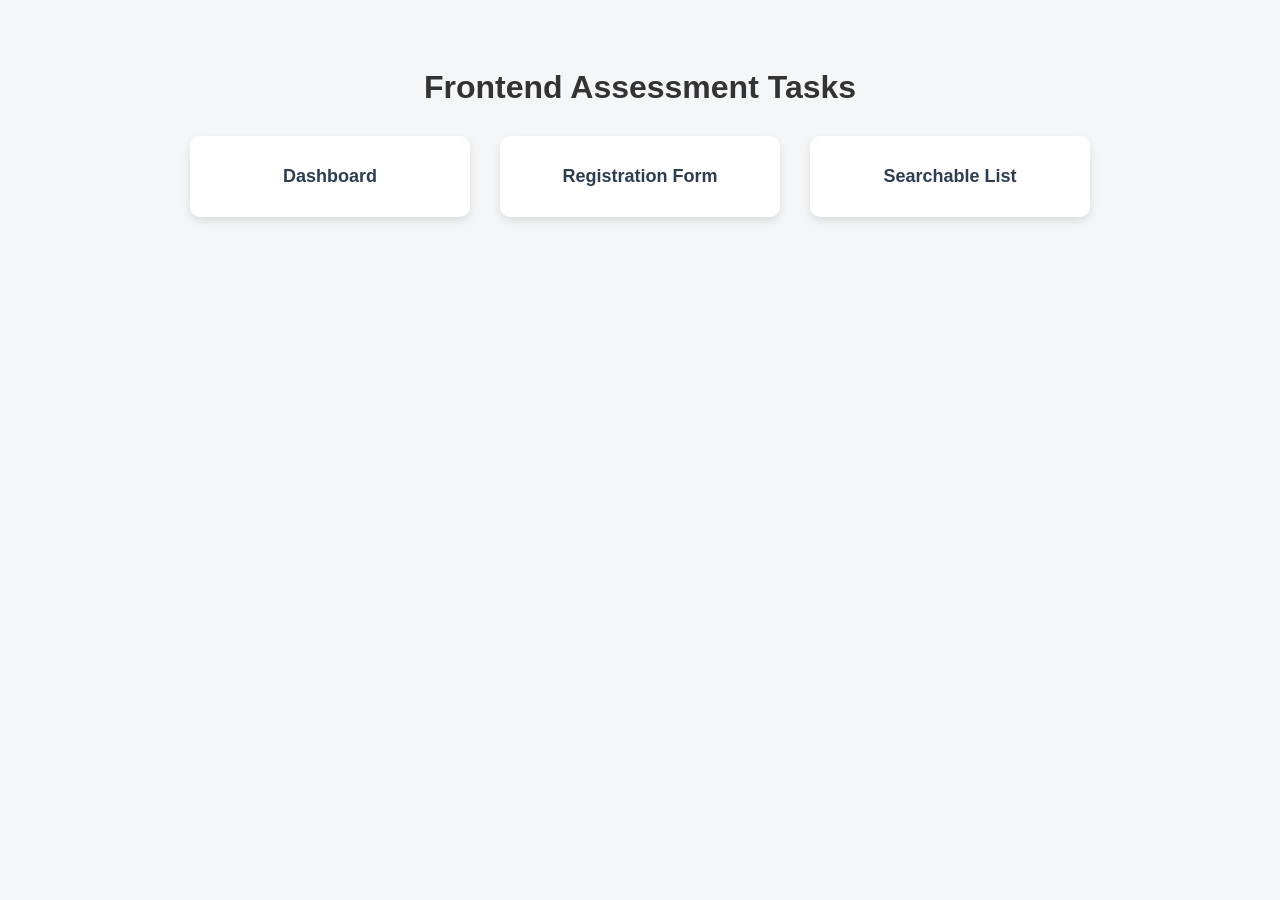
==== index.html @ 62fefec3 "Improved homepage design" ====
<!DOCTYPE html>
<html lang="en">
<head>
<meta charset="UTF-8">
<title>Assessment</title>

<style>

body{
font-family: Arial, sans-serif;
background:#f4f6f8;
text-align:center;
padding:40px;
}

h1{
color:#333;
margin-bottom:30px;
}

.container{
display:flex;
justify-content:center;
gap:30px;
flex-wrap:wrap;
}

.card{
background:white;
padding:30px;
width:220px;
border-radius:10px;
box-shadow:0 4px 10px rgba(0,0,0,0.1);
transition:0.3s;
}

.card:hover{
transform:translateY(-5px);
box-shadow:0 6px 15px rgba(0,0,0,0.15);
}

.card a{
text-decoration:none;
font-size:18px;
font-weight:bold;
color:#2c3e50;
}

</style>
</head>

<body>

<h1>Frontend Assessment Tasks</h1>

<div class="container">

<div class="card">
<a href="dashboard/index.html">Dashboard</a>
</div>

<div class="card">
<a href="registration-form/index.html">Registration Form</a>
</div>

<div class="card">
<a href="searchable-list/index.html">Searchable List</a>
</div>

</div>

</body>
</html>
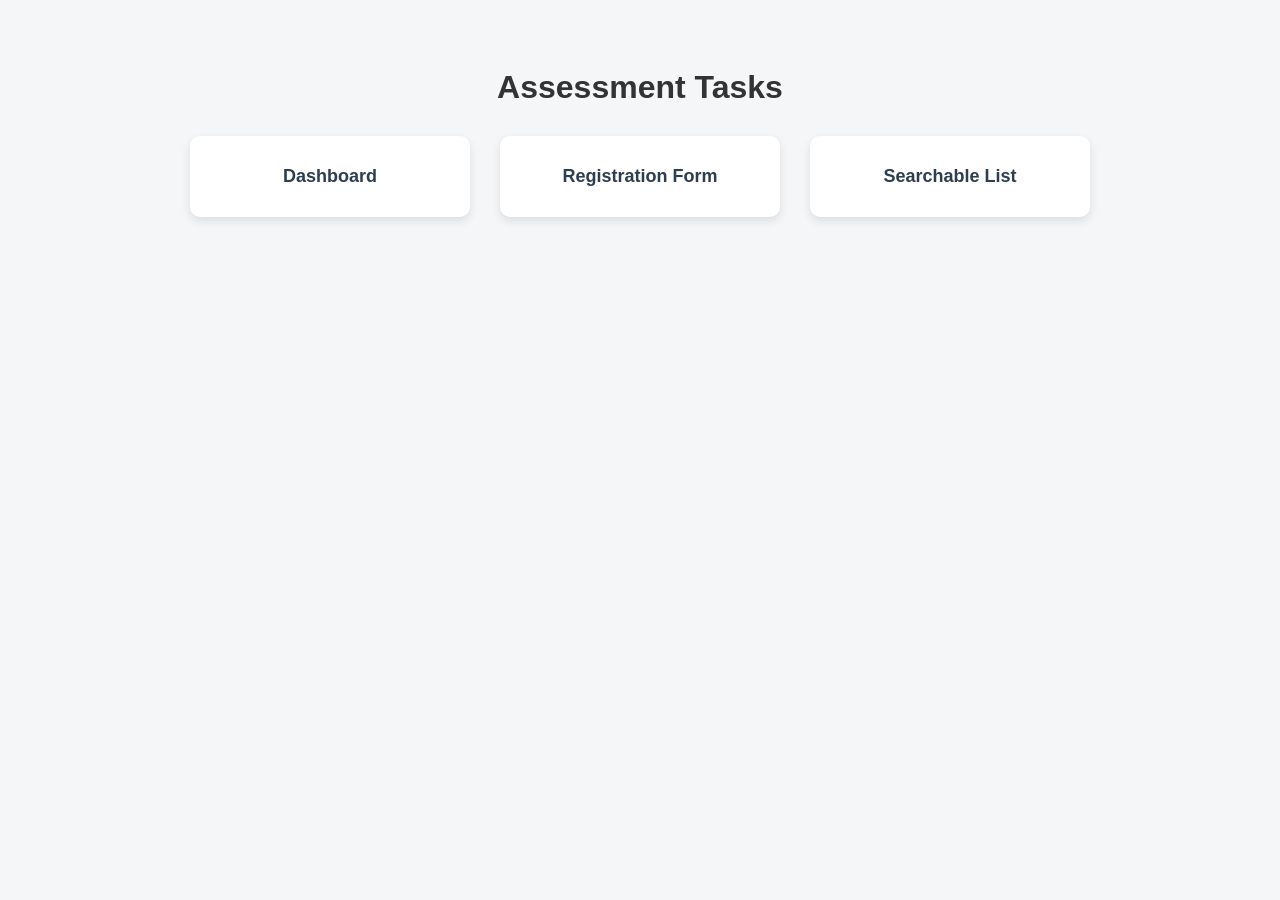
==== commit da350fb2: "Updated project" ====
--- a/index.html
+++ b/index.html
@@ -51,7 +51,7 @@
 
 <body>
 
-<h1>Frontend Assessment Tasks</h1>
+<h1>Assessment Tasks</h1>
 
 <div class="container">
 
